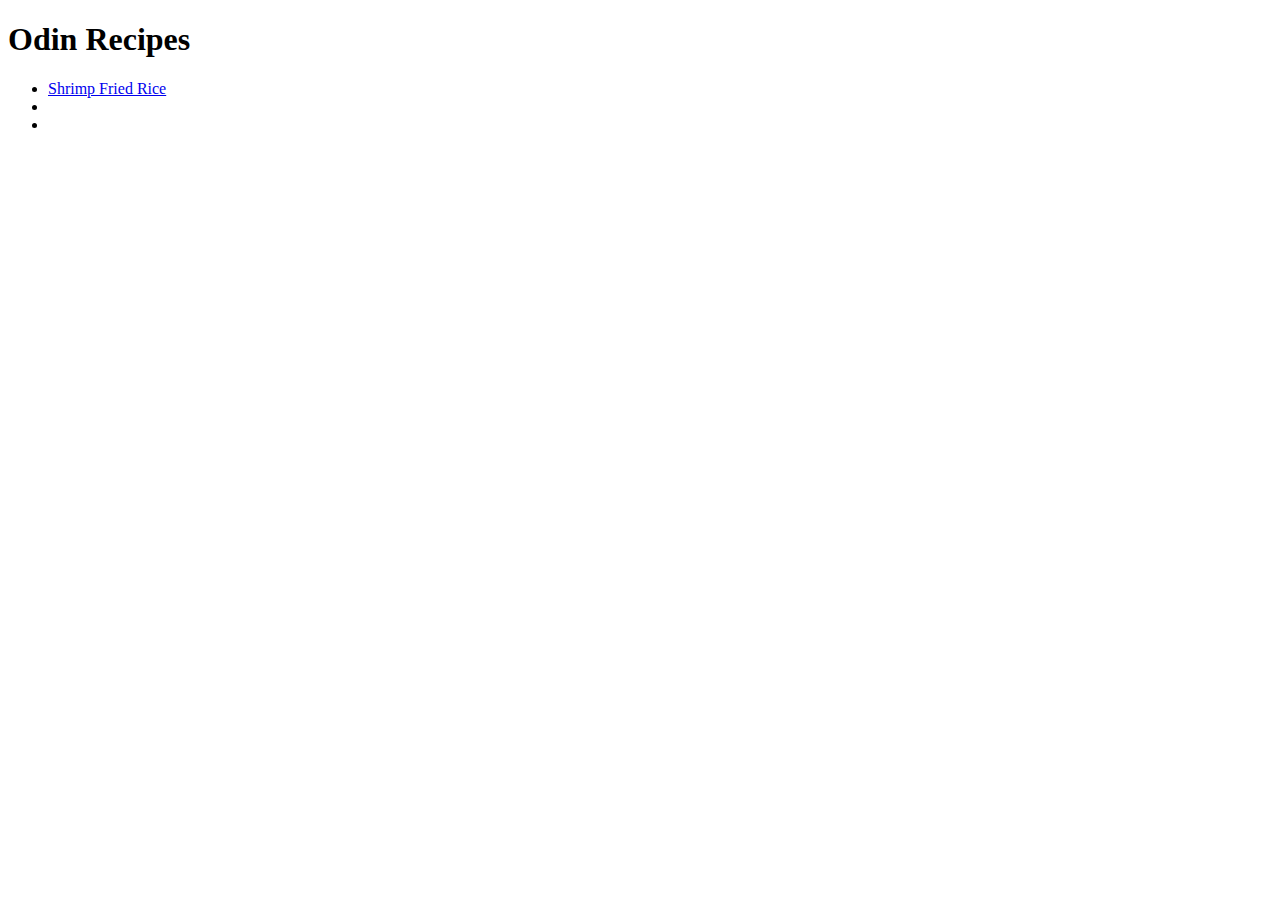
==== index.html @ 0484adc9 "Add shrimp fried rice page" ====
<!DOCTYPE html>
<html lang="en">
    <head>
        <meta charset="UTF-8">
        <title>Odin Recipes</title>
    </head>

    <body>
        <h1>Odin Recipes</h1>
        <ul>
            <li> <a href="recipes/shrimp-fried-rice.html">Shrimp Fried Rice</a></li>
            <li></li>
            <li></li>
        </ul>
       
    </body>

</html>
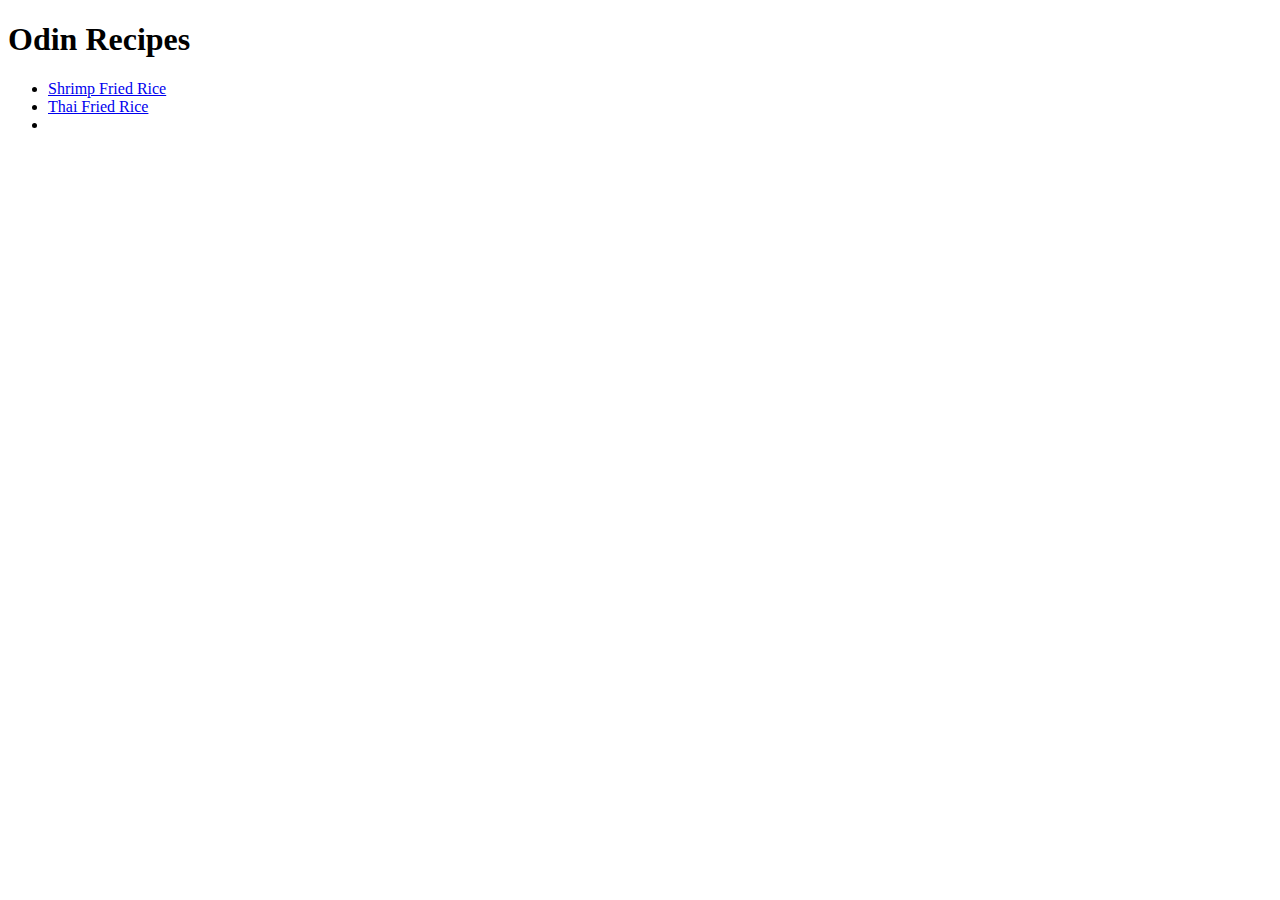
==== commit c8652314: "Add thai fried rice page" ====
--- a/index.html
+++ b/index.html
@@ -9,7 +9,7 @@
         <h1>Odin Recipes</h1>
         <ul>
             <li> <a href="recipes/shrimp-fried-rice.html">Shrimp Fried Rice</a></li>
-            <li></li>
+            <li> <a href="recipes/thai-fried-rice.html">Thai Fried Rice</a></li>
             <li></li>
         </ul>
        
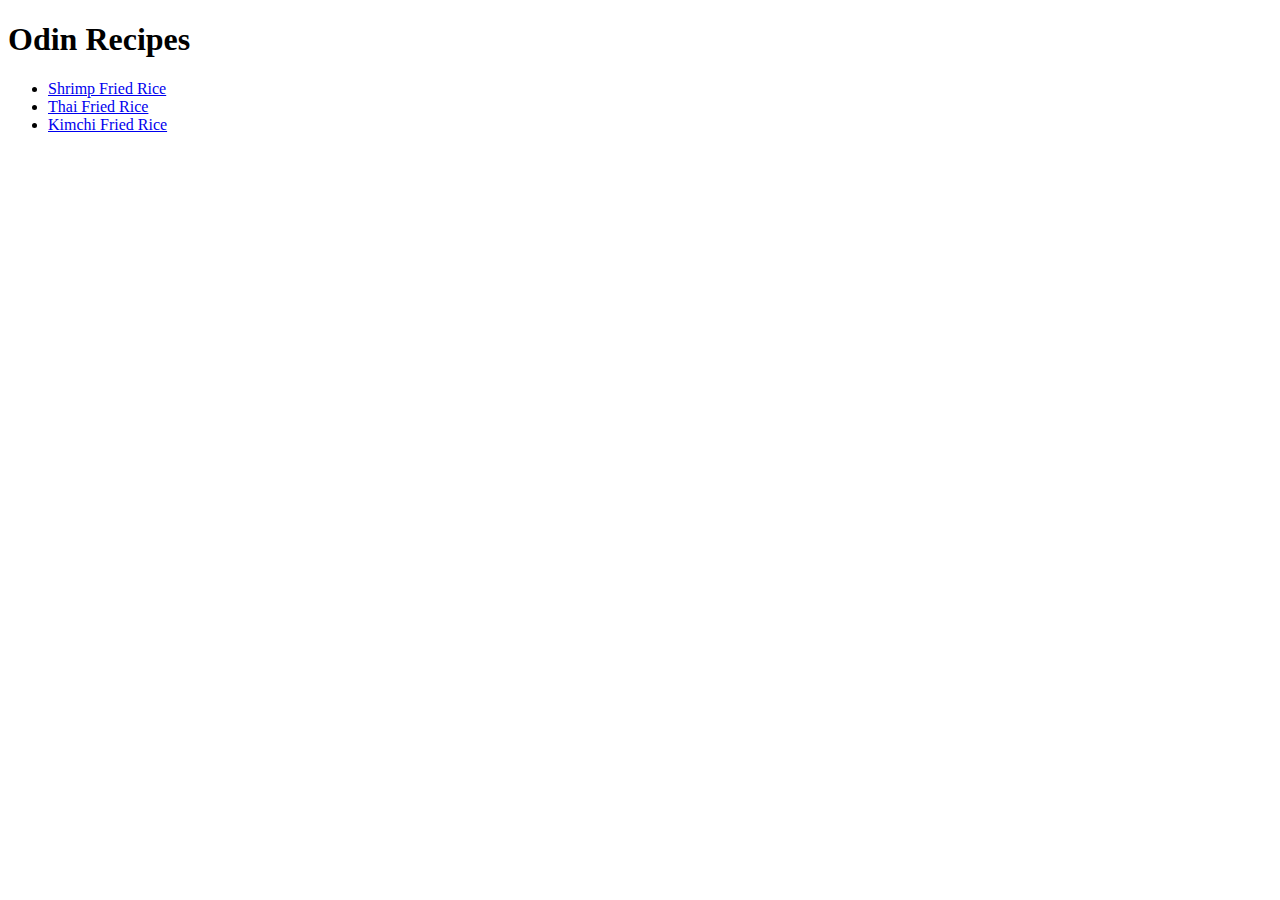
==== commit acff5ee9: "Add kimchi fried rice page" ====
--- a/index.html
+++ b/index.html
@@ -10,7 +10,7 @@
         <ul>
             <li> <a href="recipes/shrimp-fried-rice.html">Shrimp Fried Rice</a></li>
             <li> <a href="recipes/thai-fried-rice.html">Thai Fried Rice</a></li>
-            <li></li>
+            <li> <a href="recipes/kimchi-fried-rice.html">Kimchi Fried Rice</a></li>
         </ul>
        
     </body>
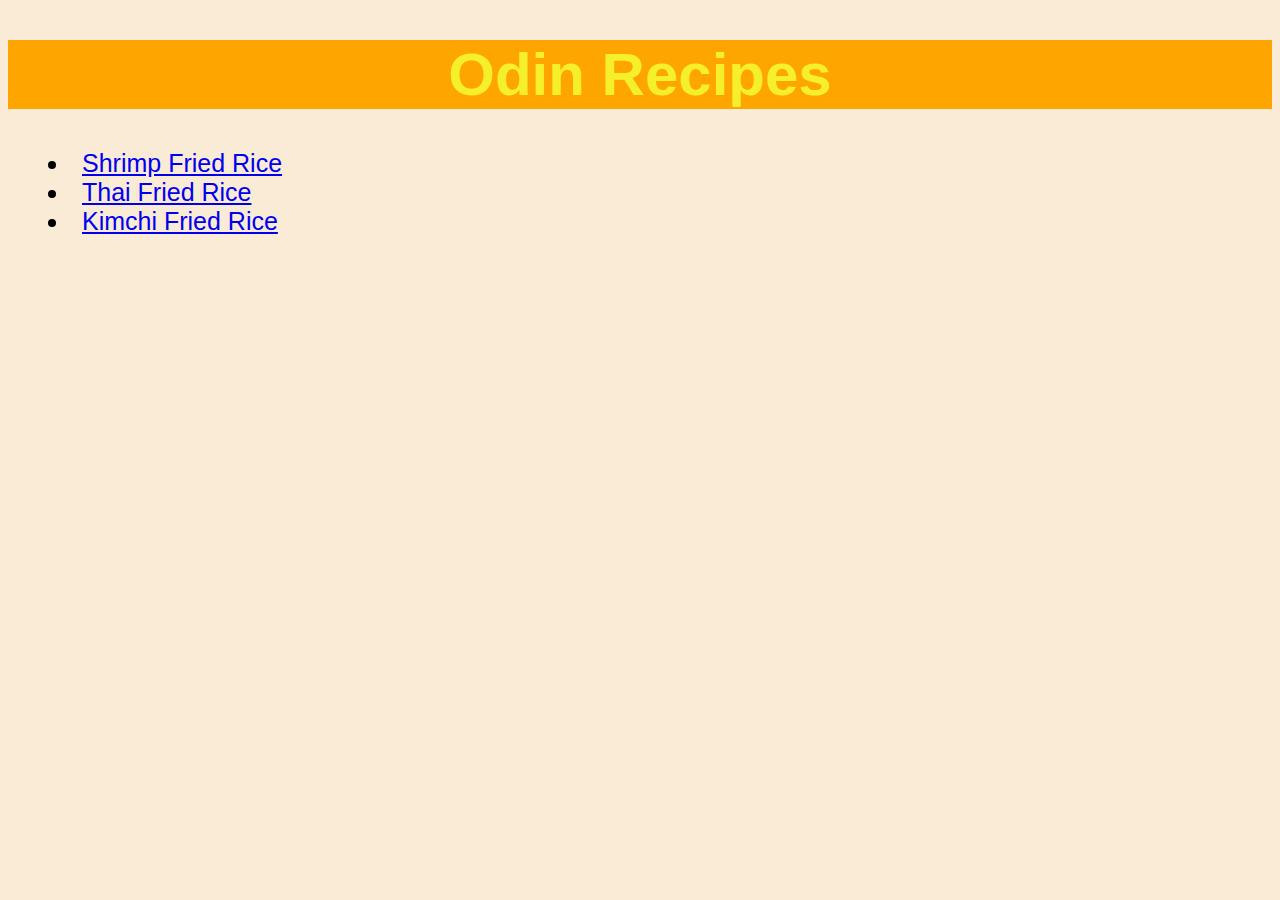
==== commit e7c92349: "Add styles" ====
--- a/index.html
+++ b/index.html
@@ -3,16 +3,15 @@
     <head>
         <meta charset="UTF-8">
         <title>Odin Recipes</title>
+        <link rel="stylesheet" href="styles.css">
     </head>
 
     <body>
         <h1>Odin Recipes</h1>
         <ul>
-            <li> <a href="recipes/shrimp-fried-rice.html">Shrimp Fried Rice</a></li>
-            <li> <a href="recipes/thai-fried-rice.html">Thai Fried Rice</a></li>
-            <li> <a href="recipes/kimchi-fried-rice.html">Kimchi Fried Rice</a></li>
+            <li class="friedrice"> <a href="recipes/shrimp-fried-rice.html">Shrimp Fried Rice</a></li>
+            <li class="friedrice"> <a href="recipes/thai-fried-rice.html">Thai Fried Rice</a></li>
+            <li class="friedrice"> <a href="recipes/kimchi-fried-rice.html">Kimchi Fried Rice</a></li>
         </ul>
-       
     </body>
-
 </html>--- a/styles.css
+++ b/styles.css
@@ -0,0 +1,49 @@
+* {
+    background-color: rgb(249, 235, 214);
+    font-family: Garamond, Tahoma, sans-serif;
+    
+}
+
+h1 {
+    color: rgb(246, 240, 43);
+    background-color: orange;
+    text-align: center;
+    font-size: 60px;
+    font-weight: bold;
+}
+
+h2, h3 {
+    color: rgb(26, 171, 91);
+    font-size: 32px;
+    font-weight: bold;
+}
+
+h3 {
+    font-size: 30px;
+}
+
+p {
+    font-size: 25px;
+    font-family: Verdana, Geneva, Tahoma, sans-serif;
+}
+
+img {
+    display: block;
+    margin-left: auto;
+    margin-right: auto;
+    height: auto;
+    width: 500px;
+}
+
+ul {
+    font-size: 25px;
+    list-style-position: inside;
+}
+
+ol {
+    font-size: 25px;
+}
+
+.friedrice {
+    font-family: "Lucida Console", Geneva, Tahoma, sans-serif;
+}